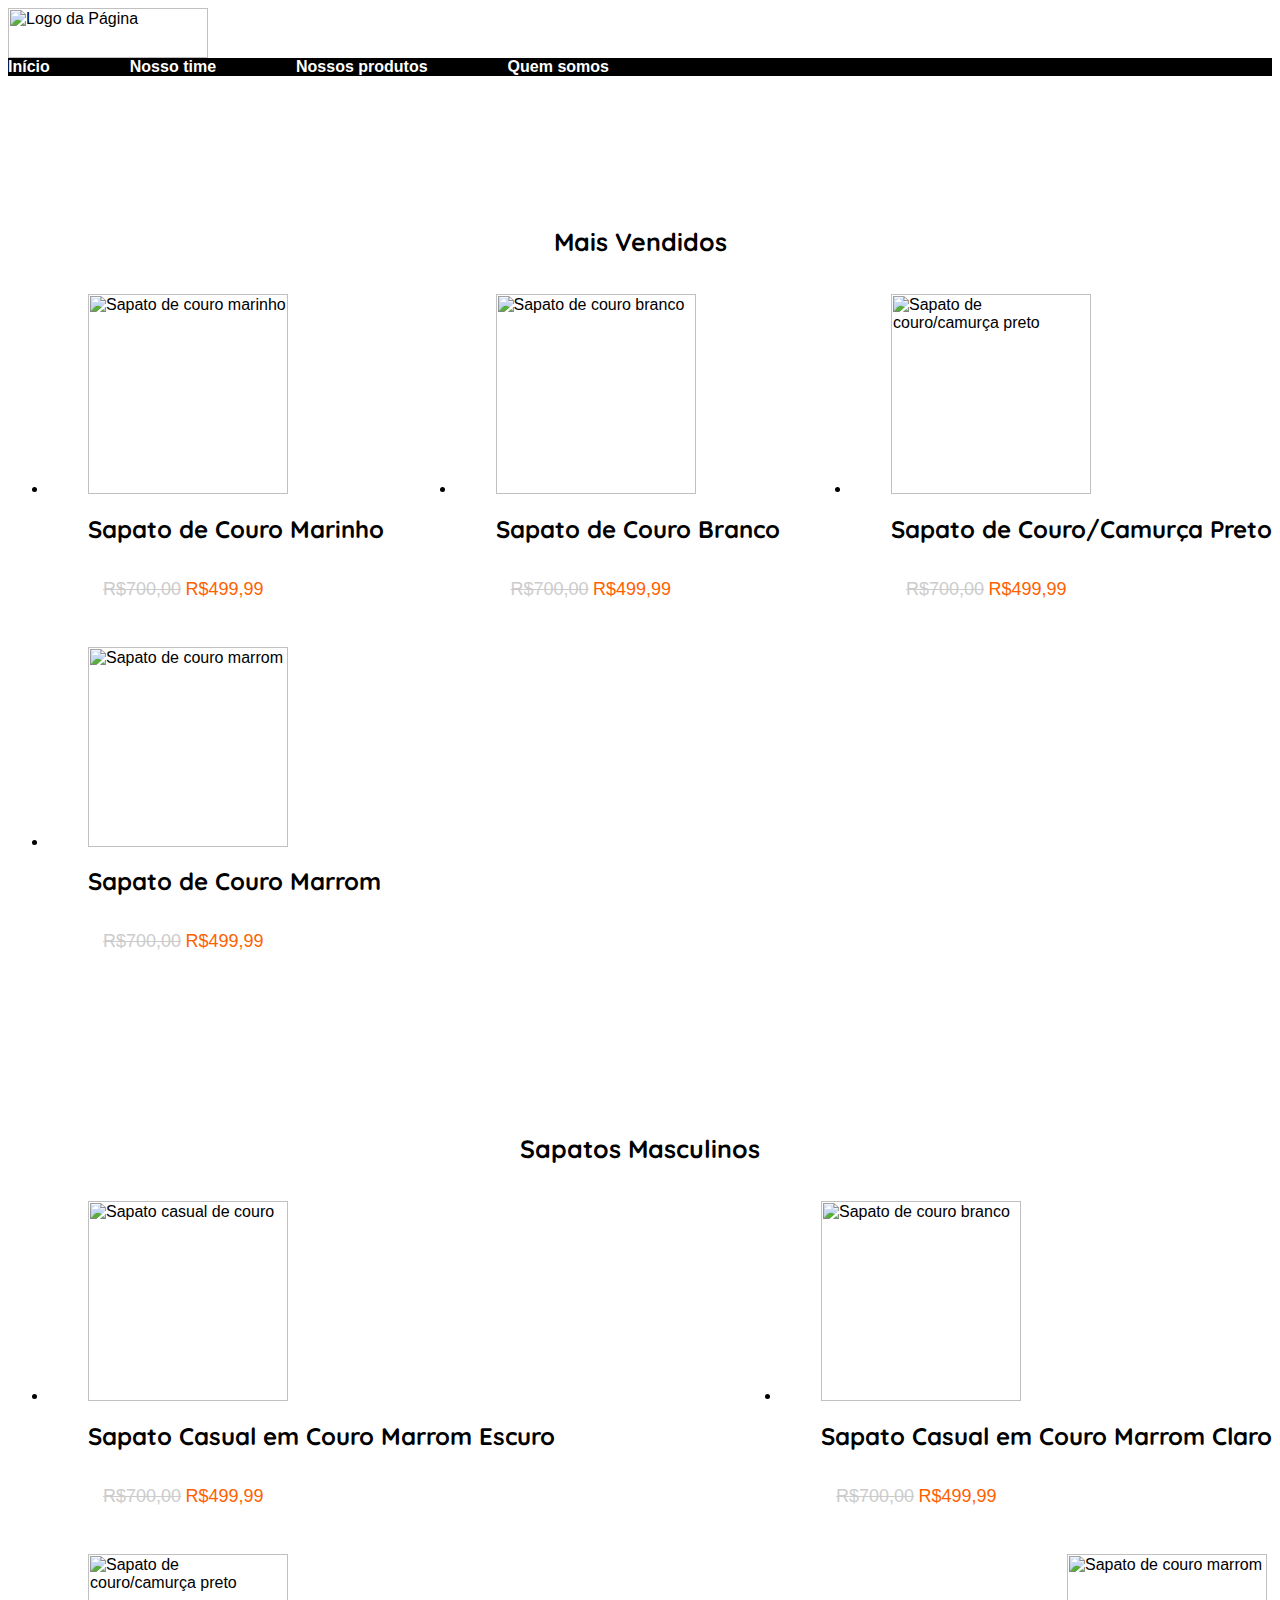
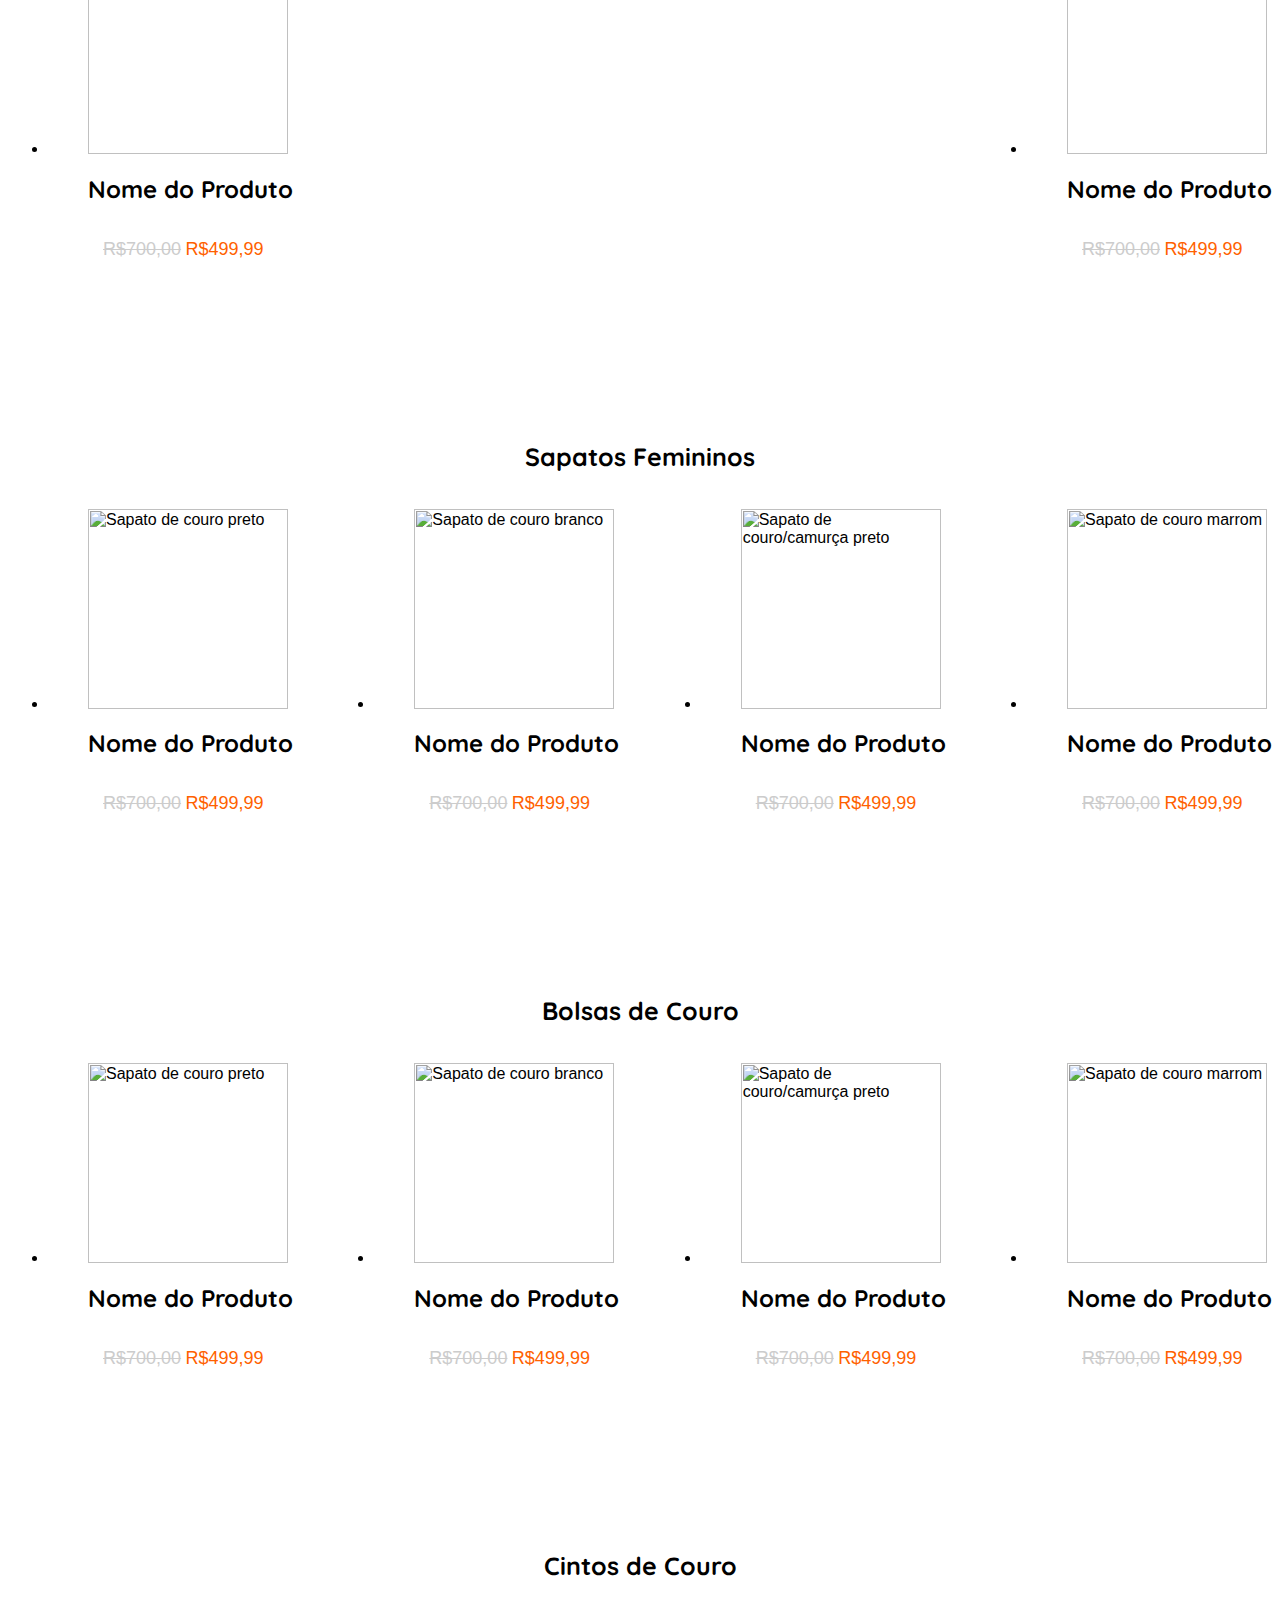
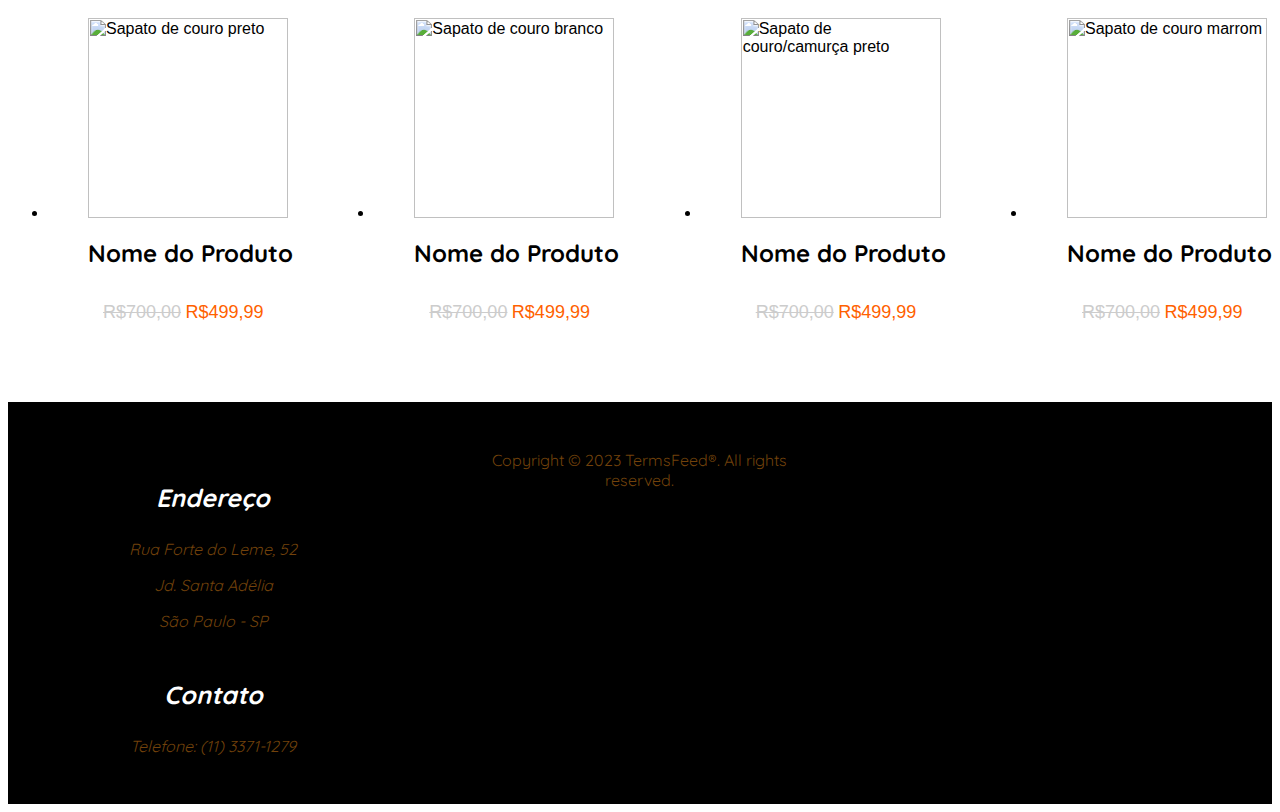
==== catalogo.html @ aec7cbf8 "Finalizando o index" ====
<head>
    <link rel="stylesheet" href="reset.css">
    <link rel="stylesheet" href="style.css">
    <link rel="preconnect" href="https://fonts.googleapis.com">
    <link rel="preconnect" href="https://fonts.gstatic.com" crossorigin>
    <link href="https://fonts.googleapis.com/css2?family=Quicksand:wght@400;600;700&display=swap" rel="stylesheet">
</head>

<body>
    <header>
        <div class="logo">
            <img src="./img/logo-a.png" alt="Logo da Página" width="200" height="50">
        </div> <!-- logo -->

        <nav class="navbar">
            <li> <!-- List Items (LI) -->
                <a href="index.html">Início</a> <!-- Anchor (A) -->
            </li>
            <li>
                <a href="sobre-nos.html">Nosso time</a>
            </li>
            <li>
                <a href="catalogo.html">Nossos produtos</a>
            </li>
            <li>
                <a href="contato.html">Quem somos</a>
            </li>
        </nav>
    </header>

    <h2 class="catalog-title">Mais Vendidos</h2>
    <ul class="catalog-products">
        <li class="catalog-items">
            <a href="https://www.nike.com.br/" target="_blank" class="product-link"></a>
            <figure class="catalog-info">
                <div class="catalog-img">
                    <img src="./img/catalog-shoe1.webp" alt="Sapato de couro marinho" width="200" height="200">
                </div>
                <figcaption class="catalog-description">
                    <h2 class="product-title">Sapato de Couro Marinho </h2>
                </figcaption>
                <div class="price">
                    <div>
                        <del>R$700,00</del>
                        <ins>R$499,99</ins>
                    </div>
                </div>
            </figure>
        </li>

        <li class="catalog-items">
            <a href="https://www.nike.com.br/" target="_blank" class="product-link"></a>
            <figure class="catalog-info">
                <div class="catalog-img">
                    <img src="./img/catalog-shoe2.webp" alt="Sapato de couro branco" width="200" height="200">
                </div>
                <figcaption class="catalog-description">
                    <h2 class="product-title">Sapato de Couro Branco</h2>
                </figcaption>
                <div class="price">
                    <div>
                        <del>R$700,00</del>
                        <ins>R$499,99</ins>
                    </div>
                </div>
            </figure>
        </li>

        <li class="catalog-items">
            <a href="https://www.nike.com.br/" target="_blank" class="product-link"></a>
            <figure class="catalog-info">
                <div class="catalog-img">
                    <img src="./img/catalog-shoe3.webp" alt="Sapato de couro/camurça preto" width="200" height="200">
                </div>
                <figcaption class="catalog-description">
                    <h2 class="product-title">Sapato de Couro/Camurça Preto</h2>
                </figcaption>
                <div class="price">
                    <div>
                        <del>R$700,00</del>
                        <ins>R$499,99</ins>
                    </div>
                </div>
            </figure>
        </li>
        <li class="catalog-items">
            <a href="https://www.nike.com.br/" target="_blank" class="product-link"></a>
            <figure class="catalog-info">
                <div class="catalog-img">
                    <img src="./img/catalog-shoe4.webp" alt="Sapato de couro marrom" width="200" height="200">
                </div>
                <figcaption class="catalog-description">
                    <h2 class="product-title">Sapato  de Couro Marrom</h2>
                </figcaption>
                <div class="price">
                    <div>
                        <del>R$700,00</del>
                        <ins>R$499,99</ins>
                    </div>
                </div>
            </figure>
        </li>
    </ul>

    <h2 class="catalog-title">Sapatos Masculinos</h2>
    <ul class="catalog-products">
        <li class="catalog-items">
            <a href="https://www.nike.com.br/" target="_blank" class="product-link"></a>
            <figure class="catalog-info">
                <div class="catalog-img">
                    <img src="./img/male-shoes-1.webp" alt="Sapato casual de couro" width="200" height="200">
                </div>
                <figcaption class="catalog-description">
                    <h2 class="product-title">Sapato Casual em Couro Marrom Escuro</h2>
                </figcaption>
                <div class="price">
                    <div>
                        <del>R$700,00</del>
                        <ins>R$499,99</ins>
                    </div>
                </div>
            </figure>
        </li>

        <li class="catalog-items">
            <a href="https://www.nike.com.br/" target="_blank" class="product-link"></a>
            <figure class="catalog-info">
                <div class="catalog-img">
                    <img src="./img/male-shoes2.webp" alt="Sapato de couro branco" width="200" height="200">
                </div>
                <figcaption class="catalog-description">
                    <h2 class="product-title">Sapato Casual em Couro Marrom Claro</h2>
                </figcaption>
                <div class="price">
                    <div>
                        <del>R$700,00</del>
                        <ins>R$499,99</ins>
                    </div>
                </div>
            </figure>
        </li>

        <li class="catalog-items">
            <a href="https://www.nike.com.br/" target="_blank" class="product-link"></a>
            <figure class="catalog-info">
                <div class="catalog-img">
                    <img src="./img/catalog-shoe3.webp" alt="Sapato de couro/camurça preto" width="200" height="200">
                </div>
                <figcaption class="catalog-description">
                    <h2 class="product-title">Nome do Produto</h2>
                </figcaption>
                <div class="price">
                    <div>
                        <del>R$700,00</del>
                        <ins>R$499,99</ins>
                    </div>
                </div>
            </figure>
        </li>
        <li class="catalog-items">
            <a href="https://www.nike.com.br/" target="_blank" class="product-link"></a>
            <figure class="catalog-info">
                <div class="catalog-img">
                    <img src="./img/catalog-shoe4.webp" alt="Sapato de couro marrom" width="200" height="200">
                </div>
                <figcaption class="catalog-description">
                    <h2 class="product-title">Nome do Produto</h2>
                </figcaption>
                <div class="price">
                    <div>
                        <del>R$700,00</del>
                        <ins>R$499,99</ins>
                    </div>
                </div>
            </figure>
        </li>
    </ul>

    <h2 class="catalog-title">Sapatos Femininos</h2>
    <ul class="catalog-products">
        <li class="catalog-items">
            <a href="https://www.nike.com.br/" target="_blank" class="product-link"></a>
            <figure class="catalog-info">
                <div class="catalog-img">
                    <img src="./img/catalog-shoe1.webp" alt="Sapato de couro preto" width="200" height="200">
                </div>
                <figcaption class="catalog-description">
                    <h2 class="product-title">Nome do Produto</h2>
                </figcaption>
                <div class="price">
                    <div>
                        <del>R$700,00</del>
                        <ins>R$499,99</ins>
                    </div>
                </div>
            </figure>
        </li>

        <li class="catalog-items">
            <a href="https://www.nike.com.br/" target="_blank" class="product-link"></a>
            <figure class="catalog-info">
                <div class="catalog-img">
                    <img src="./img/catalog-shoe2.webp" alt="Sapato de couro branco" width="200" height="200">
                </div>
                <figcaption class="catalog-description">
                    <h2 class="product-title">Nome do Produto</h2>
                </figcaption>
                <div class="price">
                    <div>
                        <del>R$700,00</del>
                        <ins>R$499,99</ins>
                    </div>
                </div>
            </figure>
        </li>

        <li class="catalog-items">
            <a href="https://www.nike.com.br/" target="_blank" class="product-link"></a>
            <figure class="catalog-info">
                <div class="catalog-img">
                    <img src="./img/catalog-shoe3.webp" alt="Sapato de couro/camurça preto" width="200" height="200">
                </div>
                <figcaption class="catalog-description">
                    <h2 class="product-title">Nome do Produto</h2>
                </figcaption>
                <div class="price">
                    <div>
                        <del>R$700,00</del>
                        <ins>R$499,99</ins>
                    </div>
                </div>
            </figure>
        </li>
        <li class="catalog-items">
            <a href="https://www.nike.com.br/" target="_blank" class="product-link"></a>
            <figure class="catalog-info">
                <div class="catalog-img">
                    <img src="./img/catalog-shoe4.webp" alt="Sapato de couro marrom" width="200" height="200">
                </div>
                <figcaption class="catalog-description">
                    <h2 class="product-title">Nome do Produto</h2>
                </figcaption>
                <div class="price">
                    <div>
                        <del>R$700,00</del>
                        <ins>R$499,99</ins>
                    </div>
                </div>
            </figure>
        </li>
    </ul>

    <h2 class="catalog-title">Bolsas de Couro</h2>
    <ul class="catalog-products">
        <li class="catalog-items">
            <a href="https://www.nike.com.br/" target="_blank" class="product-link"></a>
            <figure class="catalog-info">
                <div class="catalog-img">
                    <img src="./img/catalog-shoe1.webp" alt="Sapato de couro preto" width="200" height="200">
                </div>
                <figcaption class="catalog-description">
                    <h2 class="product-title">Nome do Produto</h2>
                </figcaption>
                <div class="price">
                    <div>
                        <del>R$700,00</del>
                        <ins>R$499,99</ins>
                    </div>
                </div>
            </figure>
        </li>

        <li class="catalog-items">
            <a href="https://www.nike.com.br/" target="_blank" class="product-link"></a>
            <figure class="catalog-info">
                <div class="catalog-img">
                    <img src="./img/catalog-shoe2.webp" alt="Sapato de couro branco" width="200" height="200">
                </div>
                <figcaption class="catalog-description">
                    <h2 class="product-title">Nome do Produto</h2>
                </figcaption>
                <div class="price">
                    <div>
                        <del>R$700,00</del>
                        <ins>R$499,99</ins>
                    </div>
                </div>
            </figure>
        </li>

        <li class="catalog-items">
            <a href="https://www.nike.com.br/" target="_blank" class="product-link"></a>
            <figure class="catalog-info">
                <div class="catalog-img">
                    <img src="./img/catalog-shoe3.webp" alt="Sapato de couro/camurça preto" width="200" height="200">
                </div>
                <figcaption class="catalog-description">
                    <h2 class="product-title">Nome do Produto</h2>
                </figcaption>
                <div class="price">
                    <div>
                        <del>R$700,00</del>
                        <ins>R$499,99</ins>
                    </div>
                </div>
            </figure>
        </li>
        <li class="catalog-items">
            <a href="https://www.nike.com.br/" target="_blank" class="product-link"></a>
            <figure class="catalog-info">
                <div class="catalog-img">
                    <img src="./img/catalog-shoe4.webp" alt="Sapato de couro marrom" width="200" height="200">
                </div>
                <figcaption class="catalog-description">
                    <h2 class="product-title">Nome do Produto</h2>
                </figcaption>
                <div class="price">
                    <div>
                        <del>R$700,00</del>
                        <ins>R$499,99</ins>
                    </div>
                </div>
            </figure>
        </li>
    </ul>


    <h2 class="catalog-title">Cintos de Couro</h2>
    <ul class="catalog-products">
        <li class="catalog-items">
            <a href="https://www.nike.com.br/" target="_blank" class="product-link"></a>
            <figure class="catalog-info">
                <div class="catalog-img">
                    <img src="./img/catalog-shoe1.webp" alt="Sapato de couro preto" width="200" height="200">
                </div>
                <figcaption class="catalog-description">
                    <h2 class="product-title">Nome do Produto</h2>
                </figcaption>
                <div class="price">
                    <div>
                        <del>R$700,00</del>
                        <ins>R$499,99</ins>
                    </div>
                </div>
            </figure>
        </li>

        <li class="catalog-items">
            <a href="https://www.nike.com.br/" target="_blank" class="product-link"></a>
            <figure class="catalog-info">
                <div class="catalog-img">
                    <img src="./img/catalog-shoe2.webp" alt="Sapato de couro branco" width="200" height="200">
                </div>
                <figcaption class="catalog-description">
                    <h2 class="product-title">Nome do Produto</h2>
                </figcaption>
                <div class="price">
                    <div>
                        <del>R$700,00</del>
                        <ins>R$499,99</ins>
                    </div>
                </div>
            </figure>
        </li>

        <li class="catalog-items">
            <a href="https://www.nike.com.br/" target="_blank" class="product-link"></a>
            <figure class="catalog-info">
                <div class="catalog-img">
                    <img src="./img/catalog-shoe3.webp" alt="Sapato de couro/camurça preto" width="200" height="200">
                </div>
                <figcaption class="catalog-description">
                    <h2 class="product-title">Nome do Produto</h2>
                </figcaption>
                <div class="price">
                    <div>
                        <del>R$700,00</del>
                        <ins>R$499,99</ins>
                    </div>
                </div>
            </figure>
        </li>
        <li class="catalog-items">
            <a href="https://www.nike.com.br/" target="_blank" class="product-link"></a>
            <figure class="catalog-info">
                <div class="catalog-img">
                    <img src="./img/catalog-shoe4.webp" alt="Sapato de couro marrom" width="200" height="200">
                </div>
                <figcaption class="catalog-description">
                    <h2 class="product-title">Nome do Produto</h2>
                </figcaption>
                <div class="price">
                    <div>
                        <del>R$700,00</del>
                        <ins>R$499,99</ins>
                    </div>
                </div>
            </figure>
        </li>
    </ul>

    <footer class="footer">
        <address>
            <h3> Endereço </h3>
            <p> Rua Forte do Leme, 52 </p>
            <p> Jd. Santa Adélia </p>
            <p> São Paulo - SP </p>
            <h3> Contato </h3>
            <p> Telefone: (11) 3371-1279 </p>
        </address>
        <p> Copyright © 2023 TermsFeed®. All rights reserved. </p>
    </footer>

</body>
---- style.css ----
:root{
    --cor-principal: #72420b;
}

body{
    box-sizing: border-box;
    background-color: #fff;
    font-family: 'Opens Sans', sans-serif;
    text-decoration: none; /* com esse comando eu posso tirar o sublinhado do link */
    list-style: none; /* com esse comando eu consigo tirar o pontinho do link */
}
/* página inicial */

.navbar{
    display: flex;
    font-size: 1rem;
    gap: 5rem;
    flex-wrap: wrap;
}

nav{
    background-color: #000;
}

.navbar a{
    color: #fff;
    font-weight: 700;
    transition: 0.3s;
    text-decoration: none;
}

.navbar a:hover{
    color: var(--cor-principal);
}

.items-menu{
    padding: 0;
    display: flex;
    align-items: center;
    justify-content: center;
    flex: 1 1 100px;
}

.link-menu{
    display: block;
    padding: 10px;
}

.title-products h2{
    font-size: 40px;
    margin-top: 50px;
    text-align: center;
    font-family: 'Quicksand', sans-serif;
}

.banner button{
    background-color: var(--cor-principal);
    padding: 1rem 3rem 1rem;
    border-radius: 5px;
    color:#ffffff;
    font-size: 1rem;
    cursor: pointer;
    transition: 0.3s;
}

.banner button:hover{
    background-color:var(--cor-principal);
    transform: scaleY(1.2);
}

section h2{
    align-items: center;
    text-align: center;
    font-size: 2rem;
}

.products{
    display:flex;
    justify-content: center;
    flex-wrap: wrap;
    gap: 3rem;
    padding-top: 2rem;
    text-align: center;
}

.pics-index img{
    width: 200px;
    height: auto;
    transition: 0.35s ease;
    cursor: pointer;
}

.pics-index img:hover{
    transform: scale(0.9) translateY(5px);
}
/* rodape da página inicial */
.footer{
    display: grid;
    grid-template-columns: repeat(3, 2fr);
    text-align: center;
    justify-content: space-around;
    gap: 5rem;
    background-color: #000;
    padding: 2rem;
    margin-top: 3rem;
    display: grid;
    font-family: 'Quicksand', sans-serif;
}

.footer h3{
    color:#fff;
    font-size: 25px;
    margin-bottom: 1.6rem;
    margin-top: 3rem;
    font-family: 'Quicksand', sans-serif;
}

.footer p{
    color: #72420b;
}

.redes-sociais{
    display: flex;
    align-items: inherit;
    gap: 1rem;
    justify-content: center;
    cursor: pointer;
}

.copy{
    font-size: 15px;
    font-weight: 600;
    color: #fff;
    text-align: center;
    background-color: #000;
    font-family: 'Quicksand', sans-serif;
    margin: 0%;
}

/* página sobre nós */
.title-about-us{
    margin: 5px 5px 5px 30px;
    font-size: 35px;
    padding: 30px 30px;
    font-family: 'Quicksand', sans-serif;
}

.subtitle-about-us{
    margin: 5px 5px 5px 5px;
    font-size: 20px;
    padding: 30px 30px;
    font-family: 'Quicksand', sans-serif;
}

.title-arnaldo{
    margin: 10px 10px 10px 30px;
    font-size: 35px;
    padding: 30px 30px;
    text-align: center;
    font-family: 'Quicksand', sans-serif;
}

.subtitle-arnaldo{
    margin: 10px 10px 10px 10px;
    font-size: 20px;
    padding: 30px 30px;
    font-family: 'Quicksand', sans-serif;
}

/* .profile-arnaldo{
    border-radius: 50%;
    margin-top: 50px;
} */

.store-photo{
    border-radius: 4%;
}
/* Com o main eu posso mudar o fundo da página sobre nós sem alterar o texto e imagem */
main{
    padding: 50px 0px;
    display: flex;
    justify-content: space-around;
}

section,
aside{
    width: 45%;
}

section header{
    padding: 5px;
    text-align: center;
}

section div{
    padding: 5px;
    text-align: center;
}

aside header{
    padding: 5px;
    text-align: center;
}

aside div{
    padding: 5px;
    text-align: center;
}
/* página de contato */
.contact-form{
    font-family: 'Quicksand', sans-serif;
    position: relative;
    display: flex;
    justify-content: center;
    align-items: center;
    width: 50%;
    height: 100%;
    padding: 5px 100px;
    margin-top: 80px;
}

 .right{
     margin-top: 150px;
     margin-right: 50px;
} 

.left{
    margin-bottom: 150px;
}

.left h2{
    margin-bottom: 1rem;
}

.hour p{
    font-size: 20px;
    font-family: 'Quicksand', sans-serif;
    margin-top: 5px;  
}

.hour h2{
  margin-top: 8px;  
  position:relative;
  padding-bottom: 10px;
  margin-bottom: 10px;
  font-size: 25px;
  font-family: 'Quicksand', sans-serif;
}



.social-media img{
    cursor: pointer;
}

.newsletter{
    background-color: #EFF2F7;
}

.newsletter h1{
    font-family: 'Quicksand', sans-serif;
    font-size: 50px;
    text-align: center;
    padding-top: 1rem;
}

.newsletter h3{
    font-family: 'Quicksand', sans-serif;
    font-size: 30px;
    text-align: center;
}

.newsletter p{
    font-family: 'Quicksand', sans-serif;
    font-size: 10px;
    text-align: center;
    padding-bottom: 1rem;
}

.btn-newsletter{
    background-color:  var(--cor-principal);
    cursor: pointer;
    outline: none;
    border: none;
    color: #fff;
    transition: .3s;
    border-radius: 20px;
    width: 5%;
    height: 3%;
}

.btn-newsletter:hover{
    background-color:#b1aba4;
}

.field-news{
    width: 10%;
    height: 3%;
    border: 2px solid color black;
    background-color: color white;
    margin-left: 43%;
    margin-top: 10px;
    margin-bottom: 10px;
}

.field{
    width: 100%;
    padding: 0.5rem 1rem;
    outline: none;
    border: 2px solid rgba(0, 0, 0, 0);
    background-color: rgba(230, 230, 230, 0.6);
    font-size: 1.1rem;
    margin-bottom: 22px;
    transition: .3s;
}

.field:hover{
    background-color: rgba(0, 0, 0, 0.1);
}

.field:focus{
    background-color: #fff;
    border: 2px solid rgba(30, 85, 250, 0.47);
}

.area{
    min-height: 150px;
    width: 100%;
    padding: 0.5rem 1rem;
    outline: none;
    border: 2px solid rgba(0, 0, 0, 0);
    background-color: rgba(230, 230, 230, 0.6);
    font-size: 1.1rem;
    margin-bottom: 22px;
}

.button{
    width: 100%;
    padding: 0.5rem 1rem;
    font-size: 1.1rem;
    background-color:  var(--cor-principal);
    cursor: pointer;
    outline: none;
    border: none;
    color: #fff;
    transition: .3s;
    border-radius: 20px;
}
/* o hover ativa estilos em um elemento */
.button:hover{
    background-color:#b1aba4;
}
/* página de catálogo */
.catalog-title{
    font-size: 25px;
    font-family: 'Quicksand', sans-serif;
    display: block;
    margin-top: 150px;
    width: 100%;
    text-align: center;
}

.catalog-products{
    align-items: center;
    display: flex;
    justify-content: center;
    margin: 0 auto;
    max-width: 1300px;
    width: 100%;
    flex-wrap: wrap;
    justify-content: space-between;
}

.catalog-img{
    width: 100%;
    align-items: center;
    display: flex;
    justify-content: center;
    max-width: 200px;
    position: relative;
}

.catalog-info{
    position: relative;
    width: 100%;
}

.price{
    align-items: center;
    border-top: 1px solid border;
    display: flex;
    justify-content: space-between;
    padding: 15px;
}

.price del{
    color: #ccc;
    font-size: 18px;
}

ins{
    color: #ff6100;
    text-decoration: none;
    font-size: 18px;
}

.catalog-description{
    font-family: 'Quicksand', sans-serif;
}

/* responsividade */
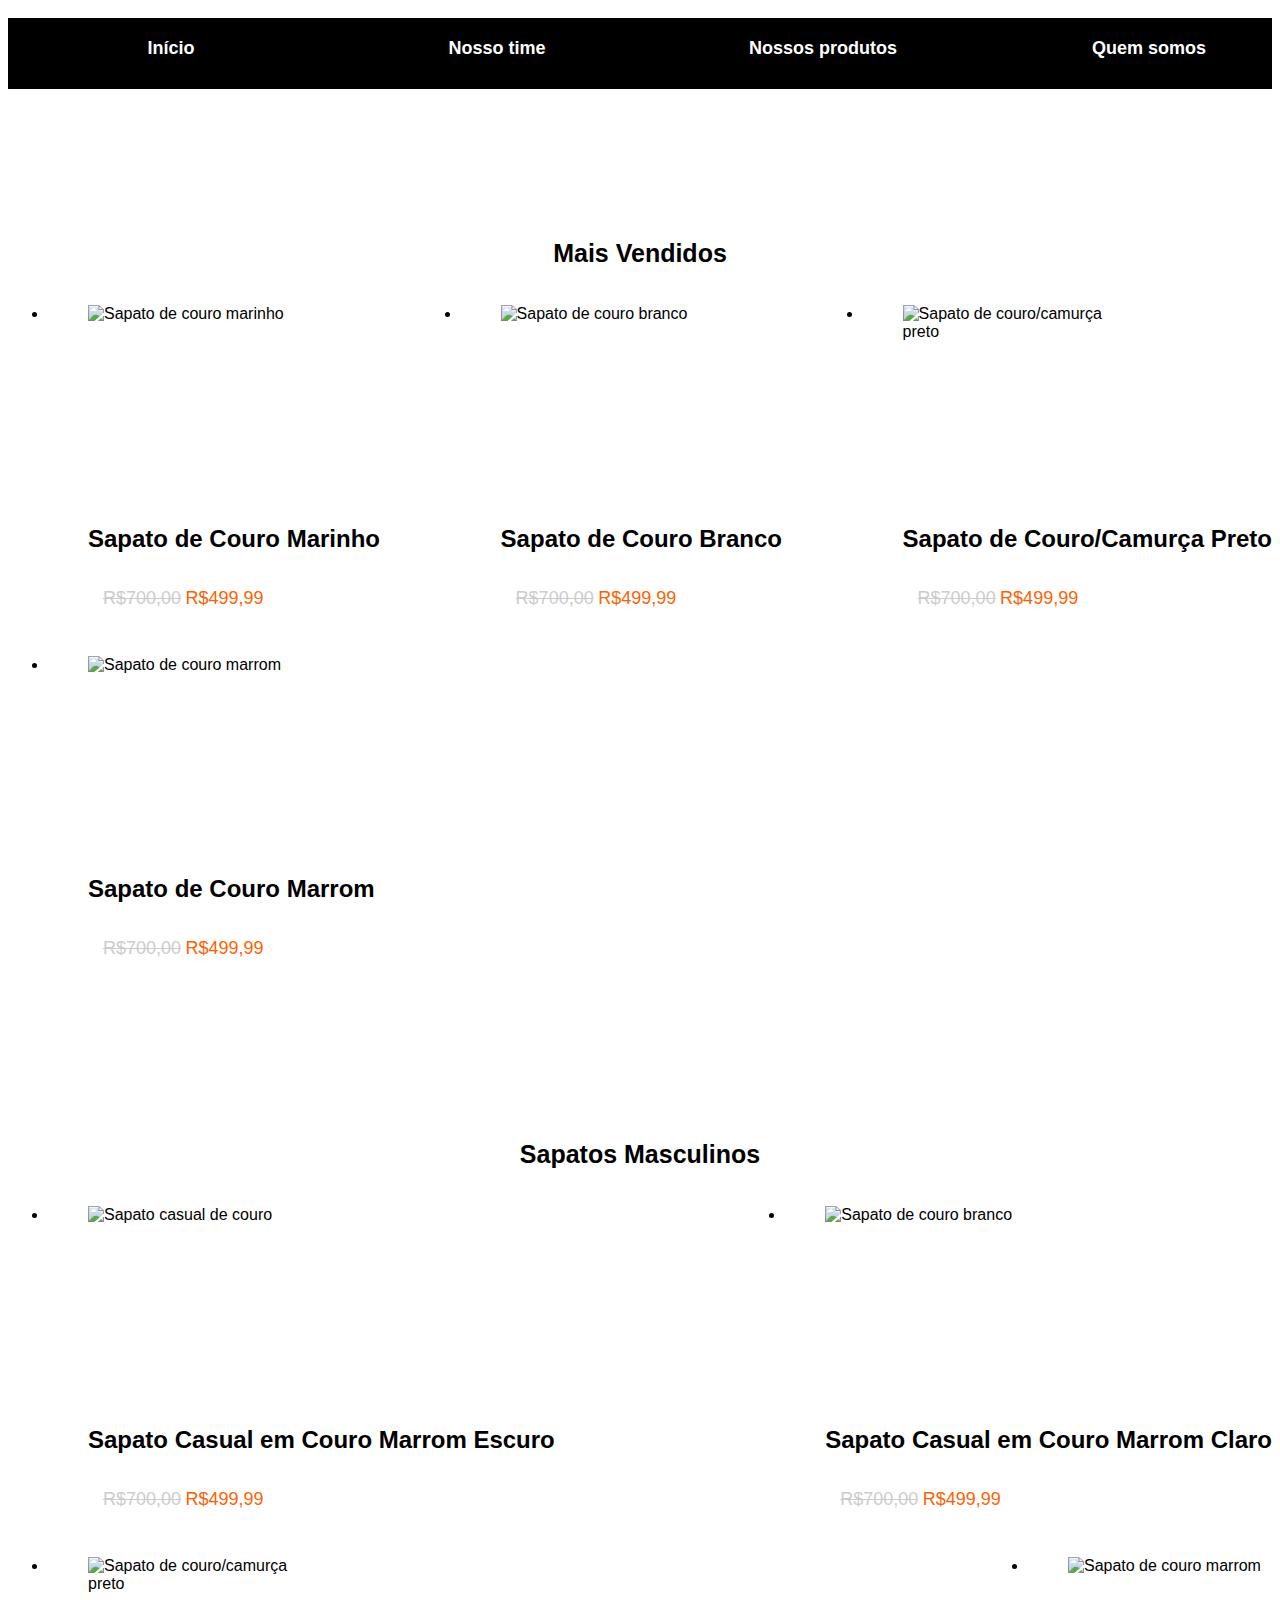
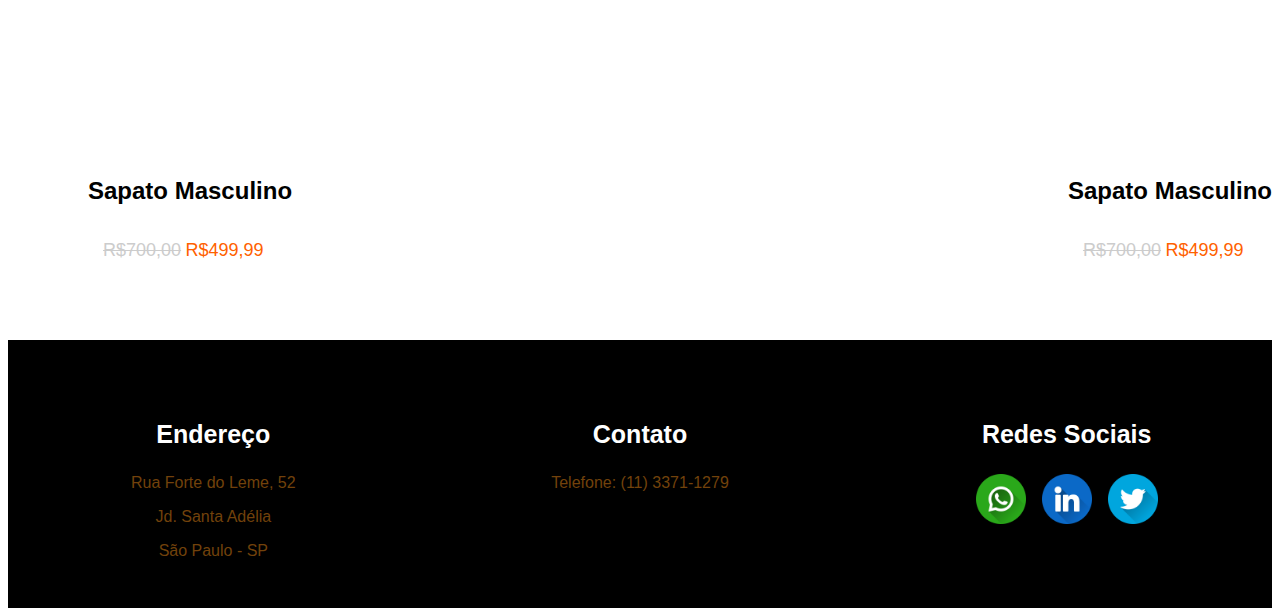
==== commit eb8f11c1: "Finalizando o projeto" ====
--- a/catalogo.html
+++ b/catalogo.html
@@ -1,32 +1,31 @@
+<!DOCTYPE html>
+<html lang="pt-br">
 <head>
+    <meta charset="utf-8">
+    <meta name="viewport" content="width=device-width, initial-scale=1">
+    <meta name="author" content="Mayara Franciele">
     <link rel="stylesheet" href="reset.css">
     <link rel="stylesheet" href="style.css">
-    <link rel="preconnect" href="https://fonts.googleapis.com">
-    <link rel="preconnect" href="https://fonts.gstatic.com" crossorigin>
-    <link href="https://fonts.googleapis.com/css2?family=Quicksand:wght@400;600;700&display=swap" rel="stylesheet">
+    <title>Nossos Produtos</title>
 </head>
 
 <body>
-    <header>
-        <div class="logo">
-            <img src="./img/logo-a.png" alt="Logo da Página" width="200" height="50">
-        </div> <!-- logo -->
-
-        <nav class="navbar">
-            <li> <!-- List Items (LI) -->
-                <a href="index.html">Início</a> <!-- Anchor (A) -->
-            </li>
-            <li>
-                <a href="sobre-nos.html">Nosso time</a>
-            </li>
-            <li>
-                <a href="catalogo.html">Nossos produtos</a>
-            </li>
-            <li>
-                <a href="contato.html">Quem somos</a>
-            </li>
-        </nav>
-    </header>
+    <nav>
+        <ul class="navbar container">
+            <li class="items-menu">
+                <a href="index.html" class="link-menu" data-test="index">Início</a>
+            </li>
+            <li class="items-menu">
+                <a href="sobre-nos.html" class="link-menu" data-test="sobre-nos">Nosso time</a>
+            </li>
+            <li class="items-menu">
+                <a href="catalogo.html" class="link-menu" data-test="catalogo">Nossos produtos</a>
+            </li>
+            <li class="items-menu">
+                <a href="contato.html" class="link-menu" data-test="contato">Quem somos</a>
+            </li>
+        </ul>
+    </nav>
 
     <h2 class="catalog-title">Mais Vendidos</h2>
     <ul class="catalog-products">
@@ -147,7 +146,7 @@
                     <img src="./img/catalog-shoe3.webp" alt="Sapato de couro/camurça preto" width="200" height="200">
                 </div>
                 <figcaption class="catalog-description">
-                    <h2 class="product-title">Nome do Produto</h2>
+                    <h2 class="product-title">Sapato Masculino</h2>
                 </figcaption>
                 <div class="price">
                     <div>
@@ -164,7 +163,7 @@
                     <img src="./img/catalog-shoe4.webp" alt="Sapato de couro marrom" width="200" height="200">
                 </div>
                 <figcaption class="catalog-description">
-                    <h2 class="product-title">Nome do Produto</h2>
+                    <h2 class="product-title">Sapato Masculino</h2>
                 </figcaption>
                 <div class="price">
                     <div>
@@ -176,239 +175,34 @@
         </li>
     </ul>
 
-    <h2 class="catalog-title">Sapatos Femininos</h2>
-    <ul class="catalog-products">
-        <li class="catalog-items">
-            <a href="https://www.nike.com.br/" target="_blank" class="product-link"></a>
-            <figure class="catalog-info">
-                <div class="catalog-img">
-                    <img src="./img/catalog-shoe1.webp" alt="Sapato de couro preto" width="200" height="200">
-                </div>
-                <figcaption class="catalog-description">
-                    <h2 class="product-title">Nome do Produto</h2>
-                </figcaption>
-                <div class="price">
-                    <div>
-                        <del>R$700,00</del>
-                        <ins>R$499,99</ins>
-                    </div>
-                </div>
-            </figure>
-        </li>
-
-        <li class="catalog-items">
-            <a href="https://www.nike.com.br/" target="_blank" class="product-link"></a>
-            <figure class="catalog-info">
-                <div class="catalog-img">
-                    <img src="./img/catalog-shoe2.webp" alt="Sapato de couro branco" width="200" height="200">
-                </div>
-                <figcaption class="catalog-description">
-                    <h2 class="product-title">Nome do Produto</h2>
-                </figcaption>
-                <div class="price">
-                    <div>
-                        <del>R$700,00</del>
-                        <ins>R$499,99</ins>
-                    </div>
-                </div>
-            </figure>
-        </li>
-
-        <li class="catalog-items">
-            <a href="https://www.nike.com.br/" target="_blank" class="product-link"></a>
-            <figure class="catalog-info">
-                <div class="catalog-img">
-                    <img src="./img/catalog-shoe3.webp" alt="Sapato de couro/camurça preto" width="200" height="200">
-                </div>
-                <figcaption class="catalog-description">
-                    <h2 class="product-title">Nome do Produto</h2>
-                </figcaption>
-                <div class="price">
-                    <div>
-                        <del>R$700,00</del>
-                        <ins>R$499,99</ins>
-                    </div>
-                </div>
-            </figure>
-        </li>
-        <li class="catalog-items">
-            <a href="https://www.nike.com.br/" target="_blank" class="product-link"></a>
-            <figure class="catalog-info">
-                <div class="catalog-img">
-                    <img src="./img/catalog-shoe4.webp" alt="Sapato de couro marrom" width="200" height="200">
-                </div>
-                <figcaption class="catalog-description">
-                    <h2 class="product-title">Nome do Produto</h2>
-                </figcaption>
-                <div class="price">
-                    <div>
-                        <del>R$700,00</del>
-                        <ins>R$499,99</ins>
-                    </div>
-                </div>
-            </figure>
-        </li>
-    </ul>
-
-    <h2 class="catalog-title">Bolsas de Couro</h2>
-    <ul class="catalog-products">
-        <li class="catalog-items">
-            <a href="https://www.nike.com.br/" target="_blank" class="product-link"></a>
-            <figure class="catalog-info">
-                <div class="catalog-img">
-                    <img src="./img/catalog-shoe1.webp" alt="Sapato de couro preto" width="200" height="200">
-                </div>
-                <figcaption class="catalog-description">
-                    <h2 class="product-title">Nome do Produto</h2>
-                </figcaption>
-                <div class="price">
-                    <div>
-                        <del>R$700,00</del>
-                        <ins>R$499,99</ins>
-                    </div>
-                </div>
-            </figure>
-        </li>
-
-        <li class="catalog-items">
-            <a href="https://www.nike.com.br/" target="_blank" class="product-link"></a>
-            <figure class="catalog-info">
-                <div class="catalog-img">
-                    <img src="./img/catalog-shoe2.webp" alt="Sapato de couro branco" width="200" height="200">
-                </div>
-                <figcaption class="catalog-description">
-                    <h2 class="product-title">Nome do Produto</h2>
-                </figcaption>
-                <div class="price">
-                    <div>
-                        <del>R$700,00</del>
-                        <ins>R$499,99</ins>
-                    </div>
-                </div>
-            </figure>
-        </li>
-
-        <li class="catalog-items">
-            <a href="https://www.nike.com.br/" target="_blank" class="product-link"></a>
-            <figure class="catalog-info">
-                <div class="catalog-img">
-                    <img src="./img/catalog-shoe3.webp" alt="Sapato de couro/camurça preto" width="200" height="200">
-                </div>
-                <figcaption class="catalog-description">
-                    <h2 class="product-title">Nome do Produto</h2>
-                </figcaption>
-                <div class="price">
-                    <div>
-                        <del>R$700,00</del>
-                        <ins>R$499,99</ins>
-                    </div>
-                </div>
-            </figure>
-        </li>
-        <li class="catalog-items">
-            <a href="https://www.nike.com.br/" target="_blank" class="product-link"></a>
-            <figure class="catalog-info">
-                <div class="catalog-img">
-                    <img src="./img/catalog-shoe4.webp" alt="Sapato de couro marrom" width="200" height="200">
-                </div>
-                <figcaption class="catalog-description">
-                    <h2 class="product-title">Nome do Produto</h2>
-                </figcaption>
-                <div class="price">
-                    <div>
-                        <del>R$700,00</del>
-                        <ins>R$499,99</ins>
-                    </div>
-                </div>
-            </figure>
-        </li>
-    </ul>
-
-
-    <h2 class="catalog-title">Cintos de Couro</h2>
-    <ul class="catalog-products">
-        <li class="catalog-items">
-            <a href="https://www.nike.com.br/" target="_blank" class="product-link"></a>
-            <figure class="catalog-info">
-                <div class="catalog-img">
-                    <img src="./img/catalog-shoe1.webp" alt="Sapato de couro preto" width="200" height="200">
-                </div>
-                <figcaption class="catalog-description">
-                    <h2 class="product-title">Nome do Produto</h2>
-                </figcaption>
-                <div class="price">
-                    <div>
-                        <del>R$700,00</del>
-                        <ins>R$499,99</ins>
-                    </div>
-                </div>
-            </figure>
-        </li>
-
-        <li class="catalog-items">
-            <a href="https://www.nike.com.br/" target="_blank" class="product-link"></a>
-            <figure class="catalog-info">
-                <div class="catalog-img">
-                    <img src="./img/catalog-shoe2.webp" alt="Sapato de couro branco" width="200" height="200">
-                </div>
-                <figcaption class="catalog-description">
-                    <h2 class="product-title">Nome do Produto</h2>
-                </figcaption>
-                <div class="price">
-                    <div>
-                        <del>R$700,00</del>
-                        <ins>R$499,99</ins>
-                    </div>
-                </div>
-            </figure>
-        </li>
-
-        <li class="catalog-items">
-            <a href="https://www.nike.com.br/" target="_blank" class="product-link"></a>
-            <figure class="catalog-info">
-                <div class="catalog-img">
-                    <img src="./img/catalog-shoe3.webp" alt="Sapato de couro/camurça preto" width="200" height="200">
-                </div>
-                <figcaption class="catalog-description">
-                    <h2 class="product-title">Nome do Produto</h2>
-                </figcaption>
-                <div class="price">
-                    <div>
-                        <del>R$700,00</del>
-                        <ins>R$499,99</ins>
-                    </div>
-                </div>
-            </figure>
-        </li>
-        <li class="catalog-items">
-            <a href="https://www.nike.com.br/" target="_blank" class="product-link"></a>
-            <figure class="catalog-info">
-                <div class="catalog-img">
-                    <img src="./img/catalog-shoe4.webp" alt="Sapato de couro marrom" width="200" height="200">
-                </div>
-                <figcaption class="catalog-description">
-                    <h2 class="product-title">Nome do Produto</h2>
-                </figcaption>
-                <div class="price">
-                    <div>
-                        <del>R$700,00</del>
-                        <ins>R$499,99</ins>
-                    </div>
-                </div>
-            </figure>
-        </li>
-    </ul>
-
-    <footer class="footer">
-        <address>
-            <h3> Endereço </h3>
-            <p> Rua Forte do Leme, 52 </p>
-            <p> Jd. Santa Adélia </p>
-            <p> São Paulo - SP </p>
-            <h3> Contato </h3>
-            <p> Telefone: (11) 3371-1279 </p>
-        </address>
-        <p> Copyright © 2023 TermsFeed®. All rights reserved. </p>
+    <footer>
+        <div class="footer">
+            <div>
+                <h3> Endereço </h3>
+                <p> Rua Forte do Leme, 52 </p>
+                <p> Jd. Santa Adélia </p>
+                <p> São Paulo - SP </p>
+            </div>
+            <div>
+                <h3> Contato </h3>
+                <p>Telefone: (11) 3371-1279 </p>
+            </div>
+            <div>
+                <h3>Redes Sociais</h3>
+                <div class="redes-sociais">
+                    <a href="https://web.whatsapp.com/" target="_blank">
+                        <img src="./img/wpp-icon.png" alt="icone do whatsApp" height="50">
+                    </a>
+                    <a href="https://br.linkedin.com/" target="_blank">
+                        <img src="./img/linkedin-icon.png" alt="icone do linkedin" height="50">
+                    </a>
+                    <a href="https://twitter.com/" target="_blank">
+                        <img src="./img/tt-icon.png" alt="icone do twitter" height="50">
+                    </a>
+                </div>
+            </div>
+        </div>
+        
     </footer>
-
-</body>+</body>
+</html>--- a/style.css
+++ b/style.css
@@ -14,9 +14,11 @@
 
 .navbar{
     display: flex;
-    font-size: 1rem;
+    font-size: 18px;
     gap: 5rem;
     flex-wrap: wrap;
+    background-color: #000;
+
 }
 
 nav{
@@ -44,7 +46,7 @@
 
 .link-menu{
     display: block;
-    padding: 10px;
+    padding: 20px 0 30px 0;
 }
 
 .title-products h2{
@@ -127,131 +129,74 @@
     justify-content: center;
     cursor: pointer;
 }
-
-.copy{
-    font-size: 15px;
-    font-weight: 600;
-    color: #fff;
-    text-align: center;
-    background-color: #000;
-    font-family: 'Quicksand', sans-serif;
-    margin: 0%;
-}
-
 /* página sobre nós */
-.title-about-us{
-    margin: 5px 5px 5px 30px;
-    font-size: 35px;
-    padding: 30px 30px;
-    font-family: 'Quicksand', sans-serif;
-}
-
-.subtitle-about-us{
-    margin: 5px 5px 5px 5px;
+#title-time{
+    font-size: 40px;
+    text-align: center;
+    margin-top: 30px;
+    font-family: 'Mukta', sans-serif;
+    font-weight: 700;
+    color: #72420b;
+}
+
+.time img{
+    border-radius: 50%;
+    margin: 40px 0  0 110px;
+}
+
+.time h3{
+    margin: 20px 0 0 220px;
+    font-family: 'Mukta', sans-serif;
     font-size: 20px;
-    padding: 30px 30px;
-    font-family: 'Quicksand', sans-serif;
-}
-
-.title-arnaldo{
-    margin: 10px 10px 10px 30px;
-    font-size: 35px;
-    padding: 30px 30px;
-    text-align: center;
-    font-family: 'Quicksand', sans-serif;
-}
-
-.subtitle-arnaldo{
-    margin: 10px 10px 10px 10px;
+}
+
+.time h6{
+    color: #b1aba4;
+    font-family: 'Mukta', sans-serif;
+    margin: 20px 0 0 220px;
+}
+
+.time div{
+    display: inline-block;
+}
+/* página de contato */
+main h1{
+    font-size: 40px;
+    text-align: center;
+    margin-top: 30px;
+    font-family: 'Mukta', sans-serif;
+    font-weight: 700;
+    color: #72420b;
+}
+
+main p{
+    text-align: center;
+    margin-top: 10px;
+    font-style: italic;
+    color: #b1aba4;
+}
+
+main img{
+    border-radius: 50%;
+    margin: 30px 0 0 70px;
+}
+
+main div{
+    display: inline-block;
+    width: 40%;
+    margin: 10px 5px 20px 40px;
+}
+
+div h2{
+    color: #72420b;
+    font-size: 40px;
+    font-weight: 700;
+    margin-bottom: 10px;
+}
+
+div h6{
+    font-weight: 500;
     font-size: 20px;
-    padding: 30px 30px;
-    font-family: 'Quicksand', sans-serif;
-}
-
-/* .profile-arnaldo{
-    border-radius: 50%;
-    margin-top: 50px;
-} */
-
-.store-photo{
-    border-radius: 4%;
-}
-/* Com o main eu posso mudar o fundo da página sobre nós sem alterar o texto e imagem */
-main{
-    padding: 50px 0px;
-    display: flex;
-    justify-content: space-around;
-}
-
-section,
-aside{
-    width: 45%;
-}
-
-section header{
-    padding: 5px;
-    text-align: center;
-}
-
-section div{
-    padding: 5px;
-    text-align: center;
-}
-
-aside header{
-    padding: 5px;
-    text-align: center;
-}
-
-aside div{
-    padding: 5px;
-    text-align: center;
-}
-/* página de contato */
-.contact-form{
-    font-family: 'Quicksand', sans-serif;
-    position: relative;
-    display: flex;
-    justify-content: center;
-    align-items: center;
-    width: 50%;
-    height: 100%;
-    padding: 5px 100px;
-    margin-top: 80px;
-}
-
- .right{
-     margin-top: 150px;
-     margin-right: 50px;
-} 
-
-.left{
-    margin-bottom: 150px;
-}
-
-.left h2{
-    margin-bottom: 1rem;
-}
-
-.hour p{
-    font-size: 20px;
-    font-family: 'Quicksand', sans-serif;
-    margin-top: 5px;  
-}
-
-.hour h2{
-  margin-top: 8px;  
-  position:relative;
-  padding-bottom: 10px;
-  margin-bottom: 10px;
-  font-size: 25px;
-  font-family: 'Quicksand', sans-serif;
-}
-
-
-
-.social-media img{
-    cursor: pointer;
 }
 
 .newsletter{
@@ -409,4 +354,4 @@
     font-family: 'Quicksand', sans-serif;
 }
 
-/* responsividade */ 
+
